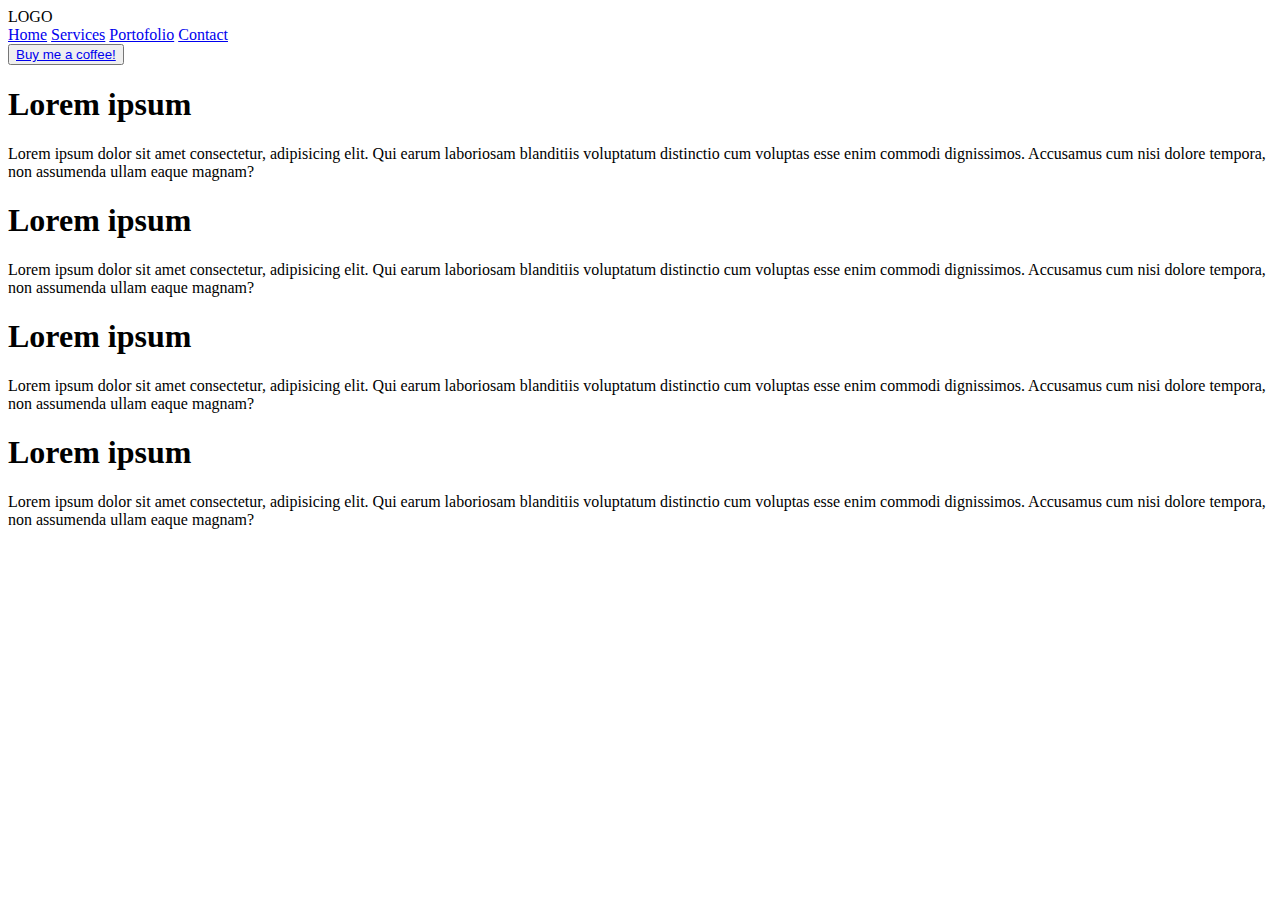
==== index.html @ 2087eed8 "coffee" ====
<!DOCTYPE html>
<html lang="en">
<head>
    <meta charset="UTF-8">
    <meta http-equiv="X-UA-Compatible" content="IE=edge">
    <meta name="viewport" content="width=device-width, initial-scale=1.0">
    <title>Document</title>

    <link rel="stylesheet" href="style.css">
</head>
<body>

    <div class="navbar">
        <div class="nav-logo">LOGO</div>
        <div class="nav-text">
            <a href="#">Home</a>
            <a href="#">Services</a>
            <a href="#">Portofolio</a>
            <a href="#">Contact</a>
        </div>
        <button class="nav-btn"><a href="#">Buy me a coffee!</a></button>
    </div>
    <div class="section0">
        <div class="rectangle0">
            <h1>Lorem ipsum</h1>
            <p>Lorem ipsum dolor sit amet consectetur, adipisicing elit. Qui earum laboriosam blanditiis voluptatum distinctio cum voluptas esse enim commodi dignissimos. Accusamus cum nisi dolore tempora, non assumenda ullam eaque magnam?</p>
        </div>
        <div class="rectangle0">
            <h1>Lorem ipsum</h1>
            <p>Lorem ipsum dolor sit amet consectetur, adipisicing elit. Qui earum laboriosam blanditiis voluptatum distinctio cum voluptas esse enim commodi dignissimos. Accusamus cum nisi dolore tempora, non assumenda ullam eaque magnam?</p>
        </div>
        <div class="rectangle0">
            <h1>Lorem ipsum</h1>
            <p>Lorem ipsum dolor sit amet consectetur, adipisicing elit. Qui earum laboriosam blanditiis voluptatum distinctio cum voluptas esse enim commodi dignissimos. Accusamus cum nisi dolore tempora, non assumenda ullam eaque magnam?</p>
        </div>
        <div class="rectangle0">
            <h1>Lorem ipsum</h1>
            <p>Lorem ipsum dolor sit amet consectetur, adipisicing elit. Qui earum laboriosam blanditiis voluptatum distinctio cum voluptas esse enim commodi dignissimos. Accusamus cum nisi dolore tempora, non assumenda ullam eaque magnam?</p>
        </div>
        
    </div>
</body>
</html>
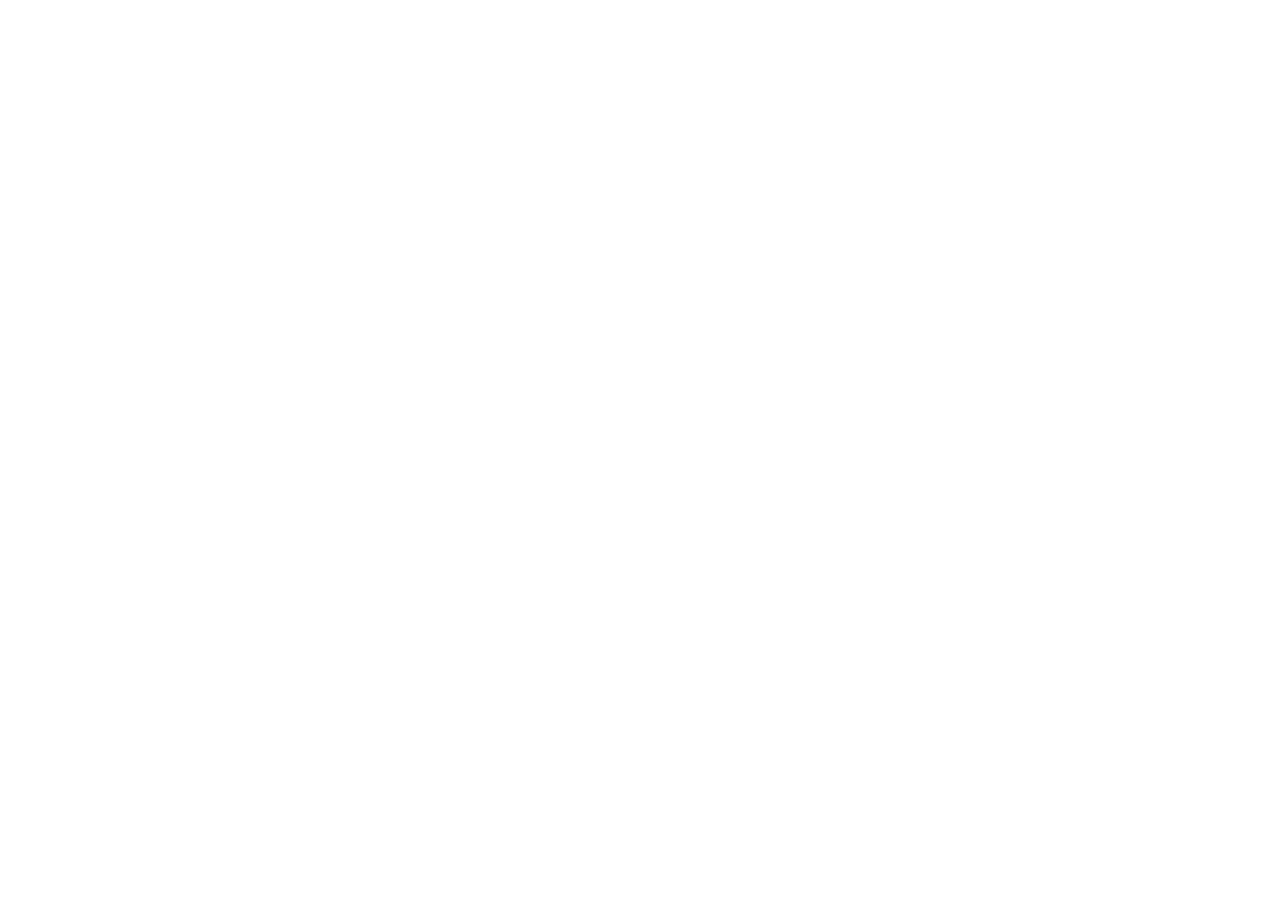
==== commit 05c17982: "Final changes hopefully" ====
--- a/index.html
+++ b/index.html
@@ -1,5 +1,6 @@
 <!DOCTYPE html>
 <html lang="en">
+
 <head>
     <meta charset="UTF-8">
     <meta http-equiv="X-UA-Compatible" content="IE=edge">
@@ -8,36 +9,9 @@
 
     <link rel="stylesheet" href="style.css">
 </head>
+
 <body>
+    <a href="https://robzyy.github.io/atestate/Daianu/index.html"></a>
+</body>
 
-    <div class="navbar">
-        <div class="nav-logo">LOGO</div>
-        <div class="nav-text">
-            <a href="#">Home</a>
-            <a href="#">Services</a>
-            <a href="#">Portofolio</a>
-            <a href="#">Contact</a>
-        </div>
-        <button class="nav-btn"><a href="#">Buy me a coffee!</a></button>
-    </div>
-    <div class="section0">
-        <div class="rectangle0">
-            <h1>Lorem ipsum</h1>
-            <p>Lorem ipsum dolor sit amet consectetur, adipisicing elit. Qui earum laboriosam blanditiis voluptatum distinctio cum voluptas esse enim commodi dignissimos. Accusamus cum nisi dolore tempora, non assumenda ullam eaque magnam?</p>
-        </div>
-        <div class="rectangle0">
-            <h1>Lorem ipsum</h1>
-            <p>Lorem ipsum dolor sit amet consectetur, adipisicing elit. Qui earum laboriosam blanditiis voluptatum distinctio cum voluptas esse enim commodi dignissimos. Accusamus cum nisi dolore tempora, non assumenda ullam eaque magnam?</p>
-        </div>
-        <div class="rectangle0">
-            <h1>Lorem ipsum</h1>
-            <p>Lorem ipsum dolor sit amet consectetur, adipisicing elit. Qui earum laboriosam blanditiis voluptatum distinctio cum voluptas esse enim commodi dignissimos. Accusamus cum nisi dolore tempora, non assumenda ullam eaque magnam?</p>
-        </div>
-        <div class="rectangle0">
-            <h1>Lorem ipsum</h1>
-            <p>Lorem ipsum dolor sit amet consectetur, adipisicing elit. Qui earum laboriosam blanditiis voluptatum distinctio cum voluptas esse enim commodi dignissimos. Accusamus cum nisi dolore tempora, non assumenda ullam eaque magnam?</p>
-        </div>
-        
-    </div>
-</body>
 </html>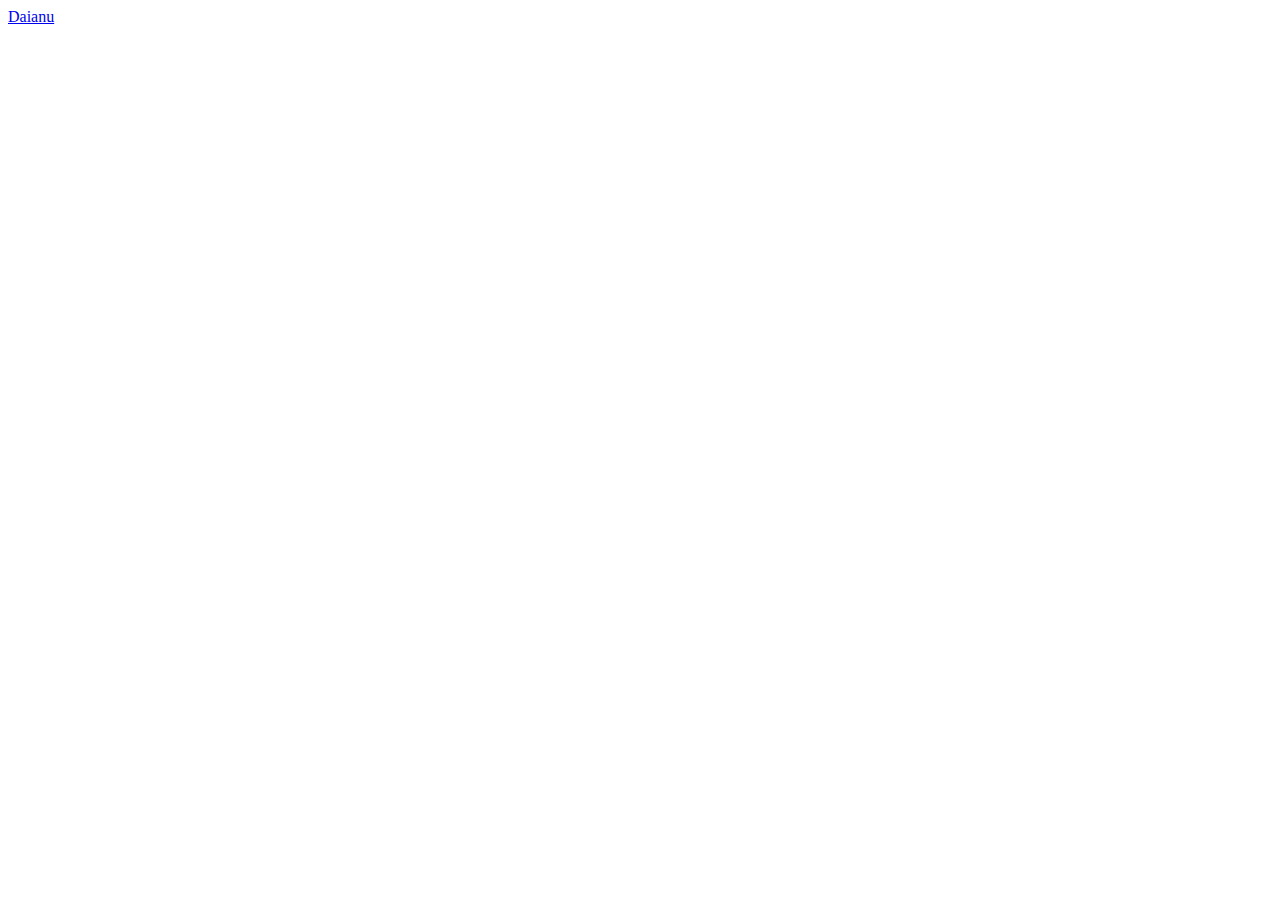
==== commit 05ca8a13: "I forgor 💀" ====
--- a/index.html
+++ b/index.html
@@ -11,7 +11,7 @@
 </head>
 
 <body>
-    <a href="https://robzyy.github.io/atestate/Daianu/index.html"></a>
+    <a href="https://robzyy.github.io/atestate/Daianu/index.html">Daianu</a>
 </body>
 
 </html>